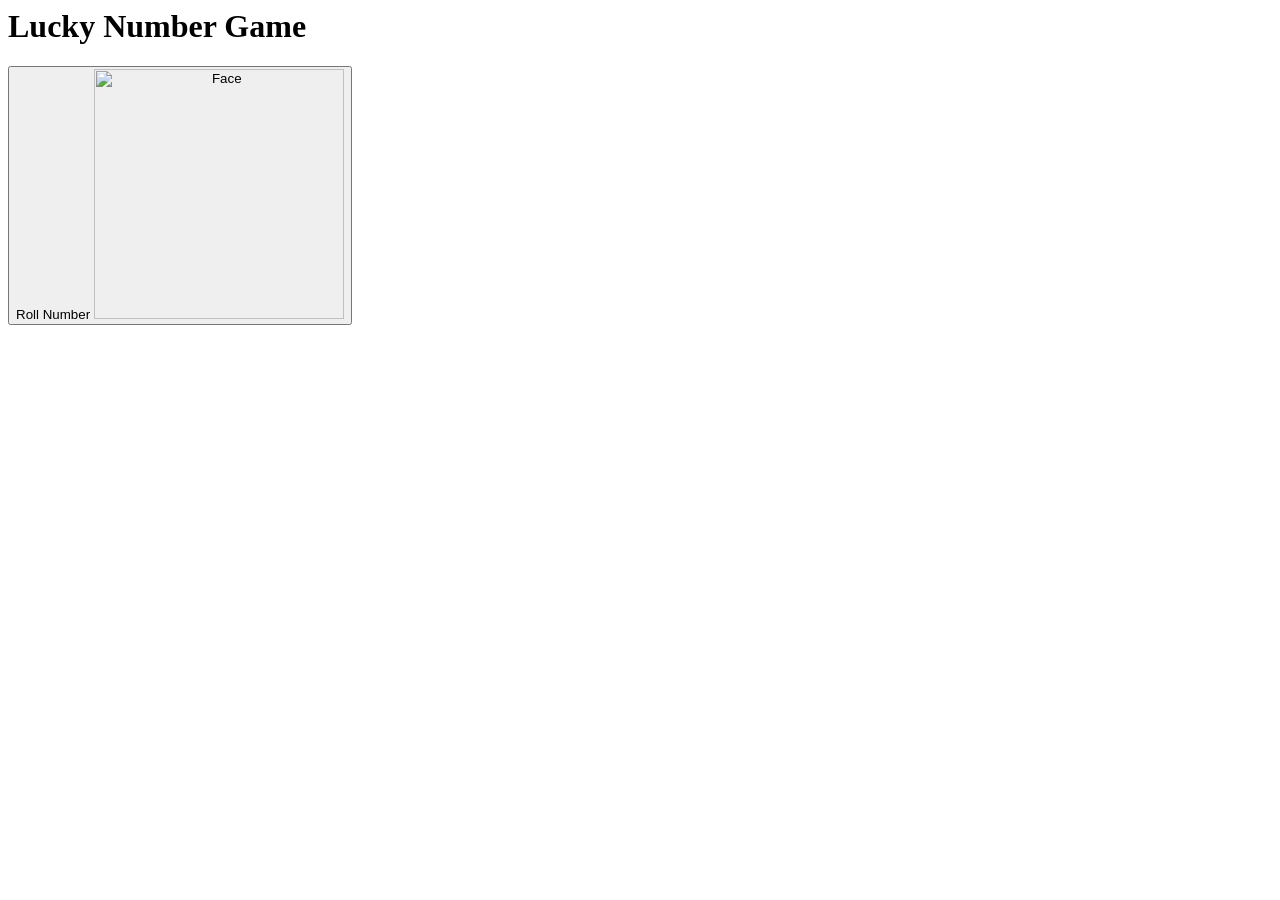
==== Lucky-Number-Game.html @ 0cc8910b "Added lucky Number game Files" ====
<HTML Lang="en">
	<HEAD>
		<META CHARSET="UTF-8">
		<TITLE>LuckyNumberGame</TITLE>
		<SCRIPT>
			class main{
				//constructor
				constructor(){
					
					this.consoleSelection = document.getElementById("console");
					this.programName=""
					//creates a number from 0 to 100
					this.firstNum= 0;
					this.SecondNum = 0;
					this.wins = 0;
					this.losses = 0;
					
				}
				
			playGame(){
				this.SecondNum = Math.floor(Math.random() * 100) + 1;
				this.firstNum = Math.floor(Math.random() * 100) + 1;	
				
				//rules: if 2nd num is higher than 1st win, else lose
				if(this.firstNum <this.SecondNum){
				this.wins +=1;
				this.consoleSelection.innerHTML = "<p> 	You Win! 1st: " + this.firstNum + " < Second: " + this.SecondNum + "</p>";
				
				} else {
				this.losses +=1;
				this.consoleSelection.innerHTML = "<p> 	You Lose! 1st: " + this.firstNum + " > Second: " + this.SecondNum + "</p>";
				}
				
			this.consoleSelection.innerHTML += "<p>Wins: " + this.wins + " | Losses: " + this.losses + "</p>";
			
			//Update the image facebased on wins or losses.
			const faceImg = document.getElementById('faceImg');
			if(this.wins>this.losses){
				faceImg.src= "https://pngimg.com/uploads/smiley/smiley_PNG184.png";
			} else if(this.wins < this.losses){
				faceImg.src = "https://freepngimg.com/thumb/face/73750-emoticon-cute-sadness-smiley-sad-free-transparent-image-hq.png";
			}
			}
			
				
		}
		</SCRIPT>
	</HEAD>
	<BODY onclick="onclick();">
		<HEADER><H1>Lucky Number Game</H1></HEADER>
		<SECTION id="console"></SECTION>
		<BUTTON id ="rollButton"> Roll Number
		<IMG id="faceImg" src="" alt="Face" style="width:250px; height: 250px;">
		
		</BUTTON>
		<SCRIPT>
			myMain = new main();
			//button element 
			function globalPlayGame(){
				myMain.playGame();
			}
			const rollButton = document.getElementById('rollButton');
			//event listener call playGame function on main
			rollButton.addEventListener('click', globalPlayGame);
		</SCRIPT>
	
	</BODY>
</HTML>
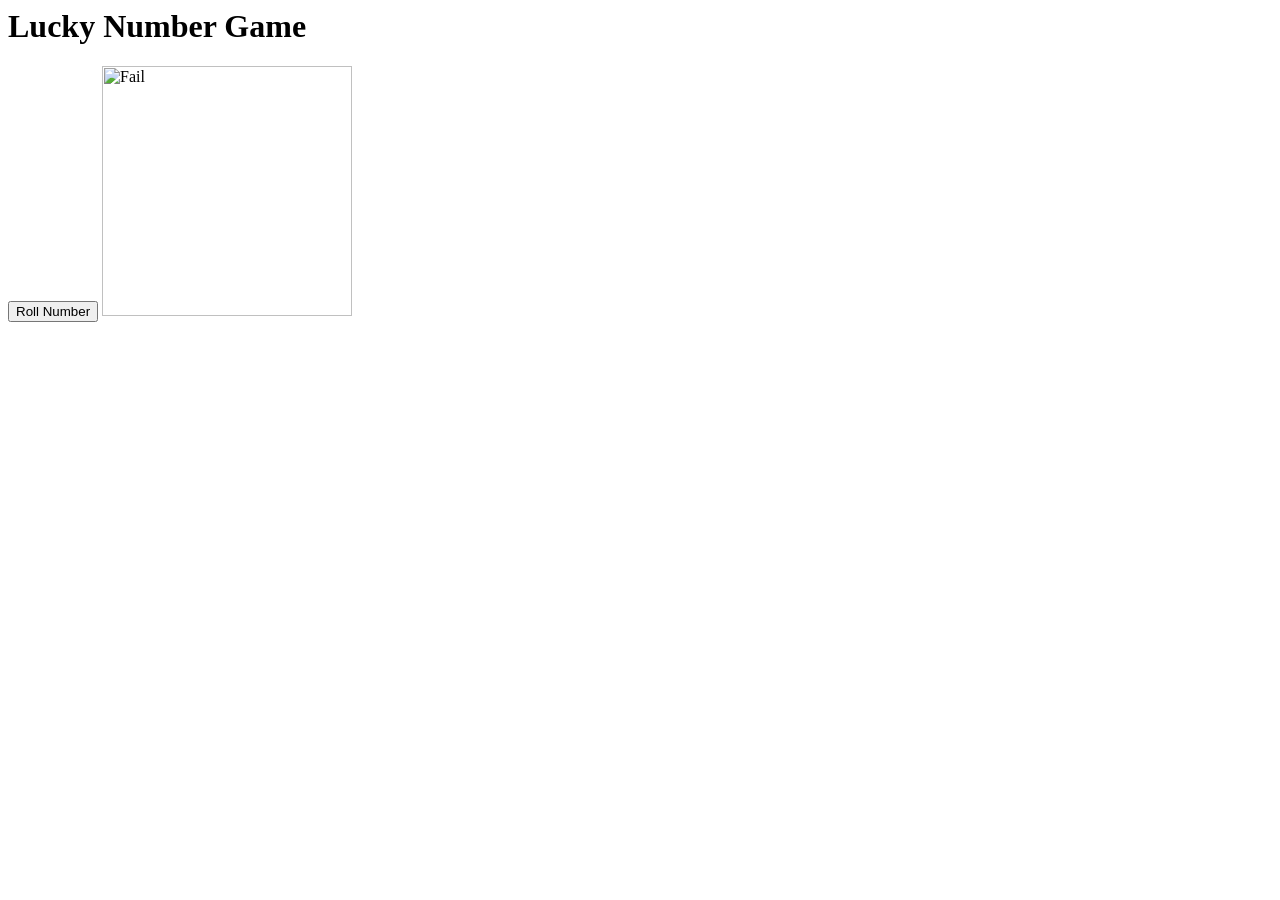
==== commit 43c54792: "Added lucky Number game Files" ====
--- a/Lucky-Number-Game.html
+++ b/Lucky-Number-Game.html
@@ -9,7 +9,7 @@
 					
 					this.consoleSelection = document.getElementById("console");
 					this.programName=""
-					//creates a number from 0 to 100
+					//start variables
 					this.firstNum= 0;
 					this.SecondNum = 0;
 					this.wins = 0;
@@ -22,23 +22,28 @@
 				this.firstNum = Math.floor(Math.random() * 100) + 1;	
 				
 				//rules: if 2nd num is higher than 1st win, else lose
+				//tell the player if they won or lose and provide numbers 
 				if(this.firstNum <this.SecondNum){
 				this.wins +=1;
-				this.consoleSelection.innerHTML = "<p> 	You Win! 1st: " + this.firstNum + " < Second: " + this.SecondNum + "</p>";
+				this.consoleSelection.innerHTML = "<p> 	You Win! 1st: " + this.firstNum + " < 2nd: " + this.SecondNum + "</p>";
 				
 				} else {
 				this.losses +=1;
-				this.consoleSelection.innerHTML = "<p> 	You Lose! 1st: " + this.firstNum + " > Second: " + this.SecondNum + "</p>";
+				this.consoleSelection.innerHTML = "<p> 	You Lose! 1st: " + this.firstNum + " > 2nd: " + this.SecondNum + "</p>";
 				}
 				
+				//update the win / lose counter
 			this.consoleSelection.innerHTML += "<p>Wins: " + this.wins + " | Losses: " + this.losses + "</p>";
 			
 			//Update the image facebased on wins or losses.
 			const faceImg = document.getElementById('faceImg');
 			if(this.wins>this.losses){
-				faceImg.src= "https://pngimg.com/uploads/smiley/smiley_PNG184.png";
+				faceImg.src= "images/HAPPY.png";
 			} else if(this.wins < this.losses){
-				faceImg.src = "https://freepngimg.com/thumb/face/73750-emoticon-cute-sadness-smiley-sad-free-transparent-image-hq.png";
+				faceImg.src = "images/SAD.png";
+			} else {
+				//this face is meant to represent the nervousness of being about to lose
+				faceImg.src = "images/READY.jpg";
 			}
 			}
 			
@@ -46,13 +51,12 @@
 		}
 		</SCRIPT>
 	</HEAD>
-	<BODY onclick="onclick();">
+	<BODY>
 		<HEADER><H1>Lucky Number Game</H1></HEADER>
 		<SECTION id="console"></SECTION>
 		<BUTTON id ="rollButton"> Roll Number
-		<IMG id="faceImg" src="" alt="Face" style="width:250px; height: 250px;">
-		
 		</BUTTON>
+		<IMG id="faceImg" src="" alt="Fail" style="width:250px; height: 250px;">
 		<SCRIPT>
 			myMain = new main();
 			//button element 
